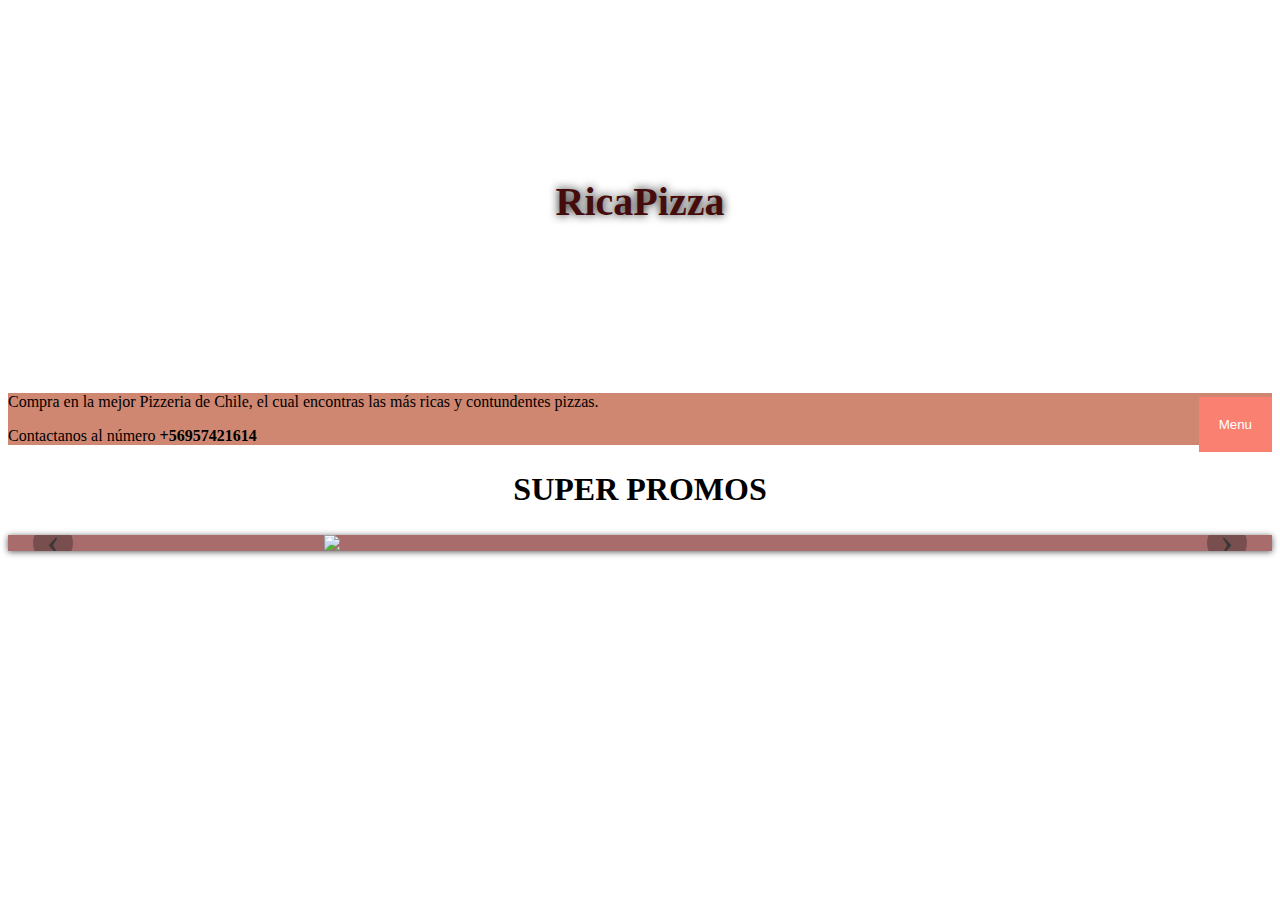
==== index.html @ bc14ae69 "se agrego el carrusel" ====
<!DOCTYPE html>
<html lang="en">
<head>
    <meta charset="UTF-8">
    <meta http-equiv="X-UA-Compatible" content="IE=edge">
    <meta name="viewport" content="width=device-width, initial-scale=1.0">
    <link rel="stylesheet" href="./style.css" type="text/css"/>
    <link rel="stylesheet" href="./carrusel.css" type="text/css"/>
    <title>RicaPizza</title>
</head>
<body>
    <div class="image-fondo cabecera">
        <h1>RicaPizza</h1>
    </div>
    

<div class="dropdown">
  <button class="mainmenubtn">Menu</button>
  <div class="dropdown-child">
    <a href="#">Inicio</a>
    <a href="#">Mis pedidos</a>
    <a href="#">Contacto</a>
  </div>
</div>

<div class="parrafos">
<p class="principal">Compra en la mejor Pizzeria de Chile, el cual encontras las más ricas 
    y contundentes pizzas. </p>
<p class="contacto"> Contactanos al número  <strong>+56957421614</strong> </p>
</div>

<!-- Carrusel de Imagenes -->
<h2 class="destacados">SUPER PROMOS</h2>

<div class="carousel">
 <div class="carousel-inner">
     <input class="carousel-open" type="radio" id="carousel-1" name="carousel" aria-hidden="true" hidden=""
         checked="checked">
     <div class="carousel-item">
         <img class="center" src="https://images.telepizza.com/vol/cl/images/content/promociones/2x1int_c.png">
     </div>
     <input class="carousel-open" type="radio" id="carousel-2" name="carousel" aria-hidden="true" hidden="">
     <div class="carousel-item">
         <img class="center" src="https://d1pbowfgow3dh7.cloudfront.net/system/coupons/app_images/CND/P01/original/2-PIZZAS-DPP_2-bebidas.jpg">
     </div>
     <input class="carousel-open" type="radio" id="carousel-3" name="carousel" aria-hidden="true" hidden="">
     <div class="carousel-item">
         <img class="center" src="https://images.deliveryhero.io/image/pedidosya/products/a79a1e7d-d7ba-4b71-be73-9ae3f337fb36.jpg?quality=80&width=200">
     </div>
     <label for="carousel-3" class="carousel-control prev control-1">‹</label>
     <label for="carousel-2" class="carousel-control next control-1">›</label>
     <label for="carousel-1" class="carousel-control prev control-2">‹</label>
     <label for="carousel-3" class="carousel-control next control-2">›</label>
     <label for="carousel-2" class="carousel-control prev control-3">‹</label>
     <label for="carousel-1" class="carousel-control next control-3">›</label>
     <ol class="carousel-indicators">
       
     </ol>
 </div>
</div>
       
</body>
</html>
---- style.css ----
.mainmenubtn {
    background-color: salmon;
    color: white;
    border: none;
    cursor: pointer;
    padding:20px;
    margin-top:20px;
}
.mainmenubtn:hover {
    background-color: rgb(235, 55, 11);
    }
.dropdown {
    position: relative;
    display: inline-block;
}
.dropdown-child {
    display: none;
    background-color: rgb(218, 87, 87);
    min-width: 200px;
    float: left;
}
.dropdown-child a {
    color: black;
    padding: 20px;
    text-decoration: none;
    display: block;
}
.dropdown:hover .dropdown-child {
    display: block;
}
.dropdown {
    float: right
}
.image-fondo {
    background-image: url("https://media-cdn.tripadvisor.com/media/photo-s/18/4a/0d/4e/pizza-vegetariana.jpg");
}

.cabecera{
  color: rgb(70, 12, 12);
  font-size: 20px;
  height: 350px;
  line-height: 350px;
  text-align: center;
  vertical-align: middle;
  text-shadow: #111 0px 0px 10px;
}
.parrafos{
    background-color: rgb(207, 135, 113);
}
---- carrusel.css ----
.carousel {
    position: relative;
    box-shadow: 0px 1px 6px rgba(0, 0, 0, 0.64);
    margin-top: 26px;
    background-color: rgb(168, 108, 108);
}

.carousel-inner {
    position: relative;
    overflow: hidden;
    width: 100%;
}

.carousel-open:checked + .carousel-item {
    position: static;
    opacity: 100;
}

.carousel-item {
    position: absolute;
    opacity: 10px;
    -webkit-transition: opacity 0.6s ease-out;
    transition: opacity 0.6s ease-out;
}

.carousel-item img {
    display: block;
    height: auto;
    max-width: 100%;
}

.carousel-control {
    background: rgba(0, 0, 0, 0.28);
    border-radius: 50%;
    color: rgb(58, 55, 55);
    cursor: pointer;
    display: none;
    font-size: 40px;
    height: 40px;
    line-height: 35px;
    position: absolute;
    top: 50%;
    -webkit-transform: translate(0, -50%);
    cursor: pointer;
    -ms-transform: translate(0, -50%);
    transform: translate(0, -50%);
    text-align: center;
    width: 40px;
    z-index: 10;
}

.carousel-control.prev {
    left: 2%;
}

.carousel-control.next {
    right: 2%;
}

.carousel-control:hover {
    background: rgba(0, 0, 0, 0.8);
    color: #9c1717;
}

#carousel-1:checked ~ .control-1,
#carousel-2:checked ~ .control-2,
#carousel-3:checked ~ .control-3 {
    display: block;
}

.carousel-indicators {
    list-style: none;
    margin: 0;
    padding: 0;
    position: absolute;
    bottom: 2%;
    left: 0;
    right: 0;
    text-align: center;
    z-index: 10;
}

.carousel-indicators li {
    display: inline-block;
    margin: 0 5px;
}

.carousel-bullet {
    color: #fff;
    cursor: pointer;
    display: block;
    font-size: 35px;
}

.carousel-bullet:hover {
    color: #8a1f1f;
}

#carousel-1:checked ~ .control-1 ~ .carousel-indicators li:nth-child(1) .carousel-bullet,
#carousel-2:checked ~ .control-2 ~ .carousel-indicators li:nth-child(2) .carousel-bullet,
#carousel-3:checked ~ .control-3 ~ .carousel-indicators li:nth-child(3) .carousel-bullet {
    color: #428bca;
}

#title {
    width: 100%;
    position: absolute;
    padding: 0px;
    margin: 0px auto;
    text-align: center;
    font-size: 27px;
    color: rgb(153, 10, 10);
    font-family: 'Open Sans', sans-serif;
    z-index: 9999;
    text-shadow: 0px 1px 2px rgba(0, 0, 0, 0.33), -1px 0px 2px rgba(255, 255, 255, 0);
}

.center {
    display: block;
    margin-left: auto;
    margin-right: auto;
    width: 50%;
  }

  .destacados{
      font-size: xx-large;
      text-align: center;
  }
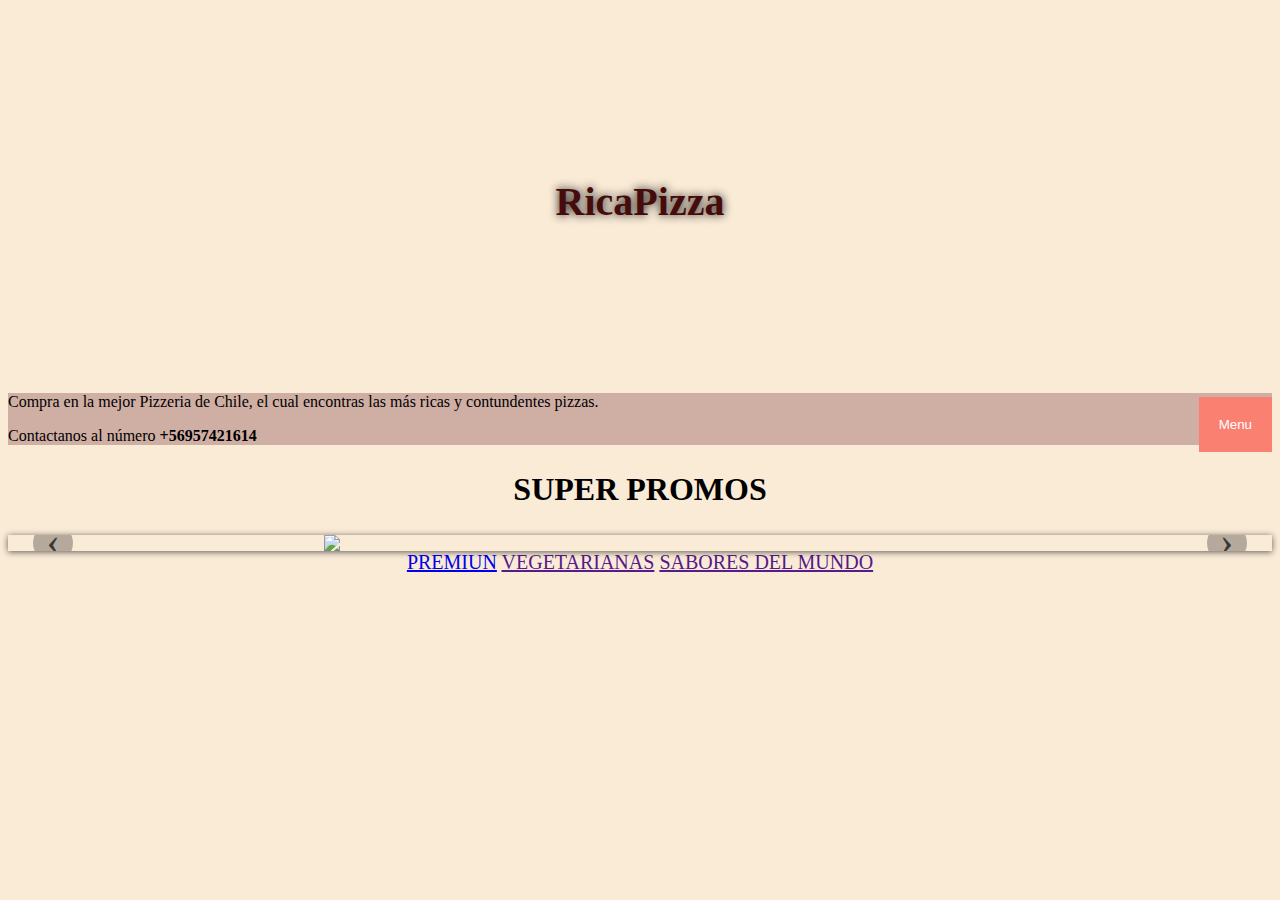
==== commit 7b60c664: "se hizo los cambios de color" ====
--- a/index.html
+++ b/index.html
@@ -58,6 +58,14 @@
      </ol>
  </div>
 </div>
+
+<div class="nav-bg">
+    <nav class="navegacion-principal contenedor">
+    <a class="prem" href="#">PREMIUN</a>
+    <a class="" href="">VEGETARIANAS</a>
+     <a href="">SABORES DEL MUNDO</a>
+    </nav>
+  </div>
        
 </body>
 </html>--- a/style.css
+++ b/style.css
@@ -1,3 +1,10 @@
+body{
+    background-color: antiquewhite;
+}
+
+
+
+
 .mainmenubtn {
     background-color: salmon;
     color: white;
@@ -45,5 +52,10 @@
   text-shadow: #111 0px 0px 10px;
 }
 .parrafos{
-    background-color: rgb(207, 135, 113);
+    background-color: rgb(207, 174, 164);
+}
+
+.nav-bg{
+    text-align: center;
+    font-size: 20px;
 }--- a/carrusel.css
+++ b/carrusel.css
@@ -2,7 +2,7 @@
     position: relative;
     box-shadow: 0px 1px 6px rgba(0, 0, 0, 0.64);
     margin-top: 26px;
-    background-color: rgb(168, 108, 108);
+    background-color: antiquewhite;
 }
 
 .carousel-inner {
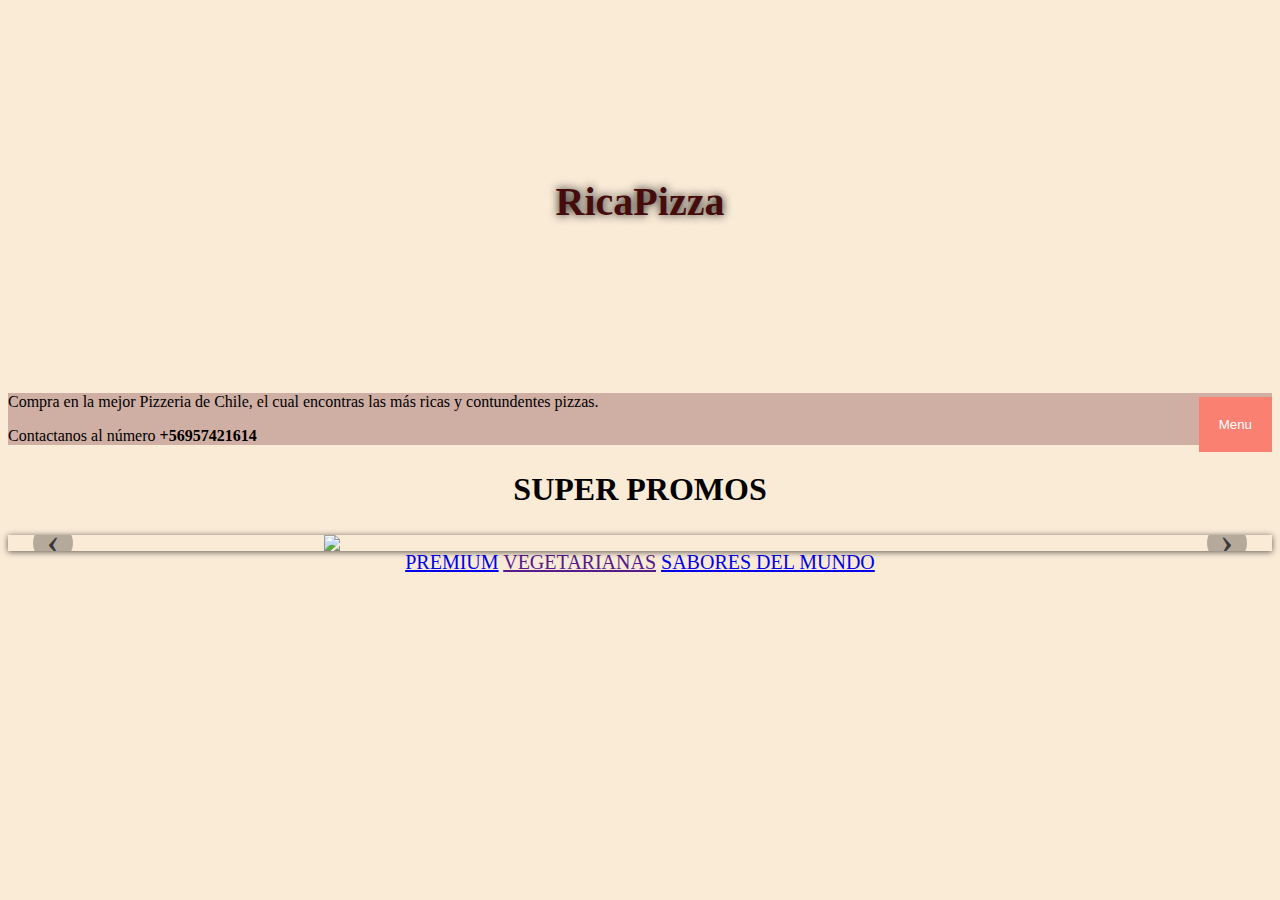
==== commit 5451a347: "cambio" ====
--- a/index.html
+++ b/index.html
@@ -61,9 +61,9 @@
 
 <div class="nav-bg">
     <nav class="navegacion-principal contenedor">
-    <a class="prem" href="#">PREMIUN</a>
-    <a class="" href="">VEGETARIANAS</a>
-     <a href="">SABORES DEL MUNDO</a>
+    <a class="prem" href="premium.html">PREMIUM</a>
+    <a class="veg" href="">VEGETARIANAS</a>
+     <a href="mund">SABORES DEL MUNDO</a>
     </nav>
   </div>
        
--- a/style.css
+++ b/style.css
@@ -1,9 +1,6 @@
 body{
     background-color: antiquewhite;
 }
-
-
-
 
 .mainmenubtn {
     background-color: salmon;
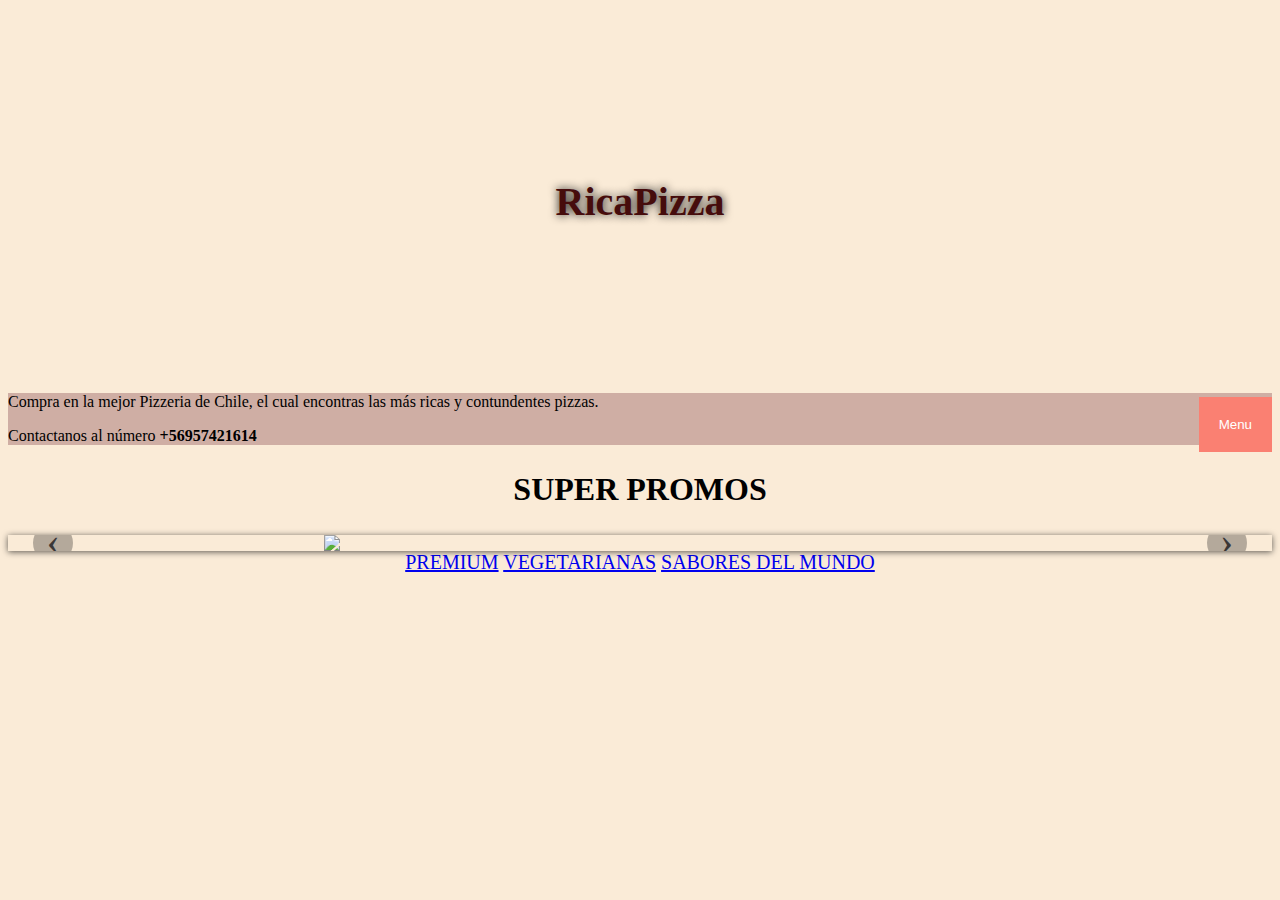
==== commit 014eff2c: "nuevo" ====
--- a/index.html
+++ b/index.html
@@ -62,8 +62,8 @@
 <div class="nav-bg">
     <nav class="navegacion-principal contenedor">
     <a class="prem" href="premium.html">PREMIUM</a>
-    <a class="veg" href="">VEGETARIANAS</a>
-     <a href="mund">SABORES DEL MUNDO</a>
+    <a class="veg" href="#">VEGETARIANAS</a>
+    <a class="mund" href="#">SABORES DEL MUNDO</a>
     </nav>
   </div>
        
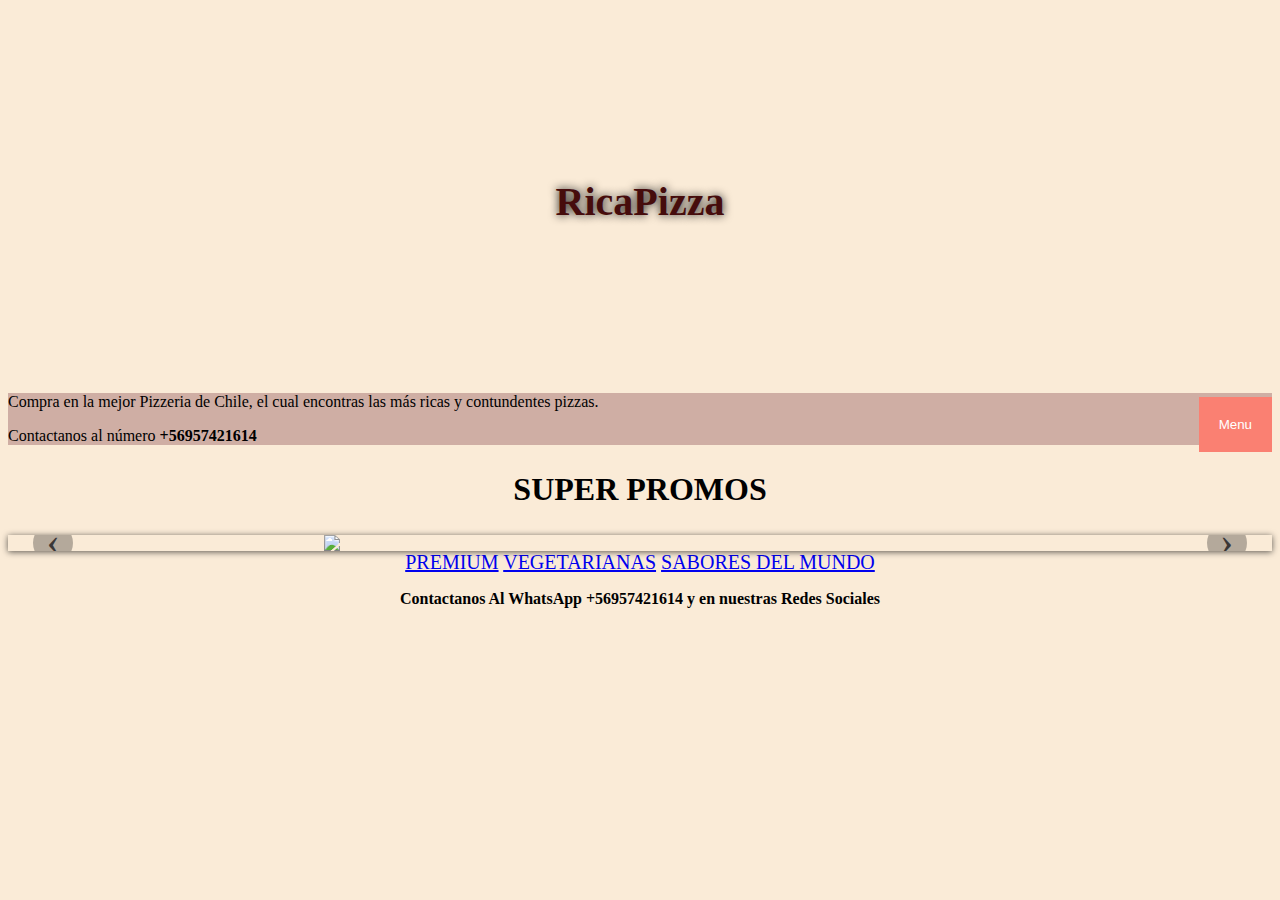
==== commit 214792ef: "nuevo" ====
--- a/index.html
+++ b/index.html
@@ -66,6 +66,8 @@
     <a class="mund" href="#">SABORES DEL MUNDO</a>
     </nav>
   </div>
-       
+  <div>
+    <p class="con"> <strong> Contactanos Al WhatsApp +56957421614 y en nuestras Redes Sociales</strong></p>
+</div>
 </body>
 </html>--- a/style.css
+++ b/style.css
@@ -55,4 +55,8 @@
 .nav-bg{
     text-align: center;
     font-size: 20px;
+}
+
+.con{
+    text-align: center;
 }